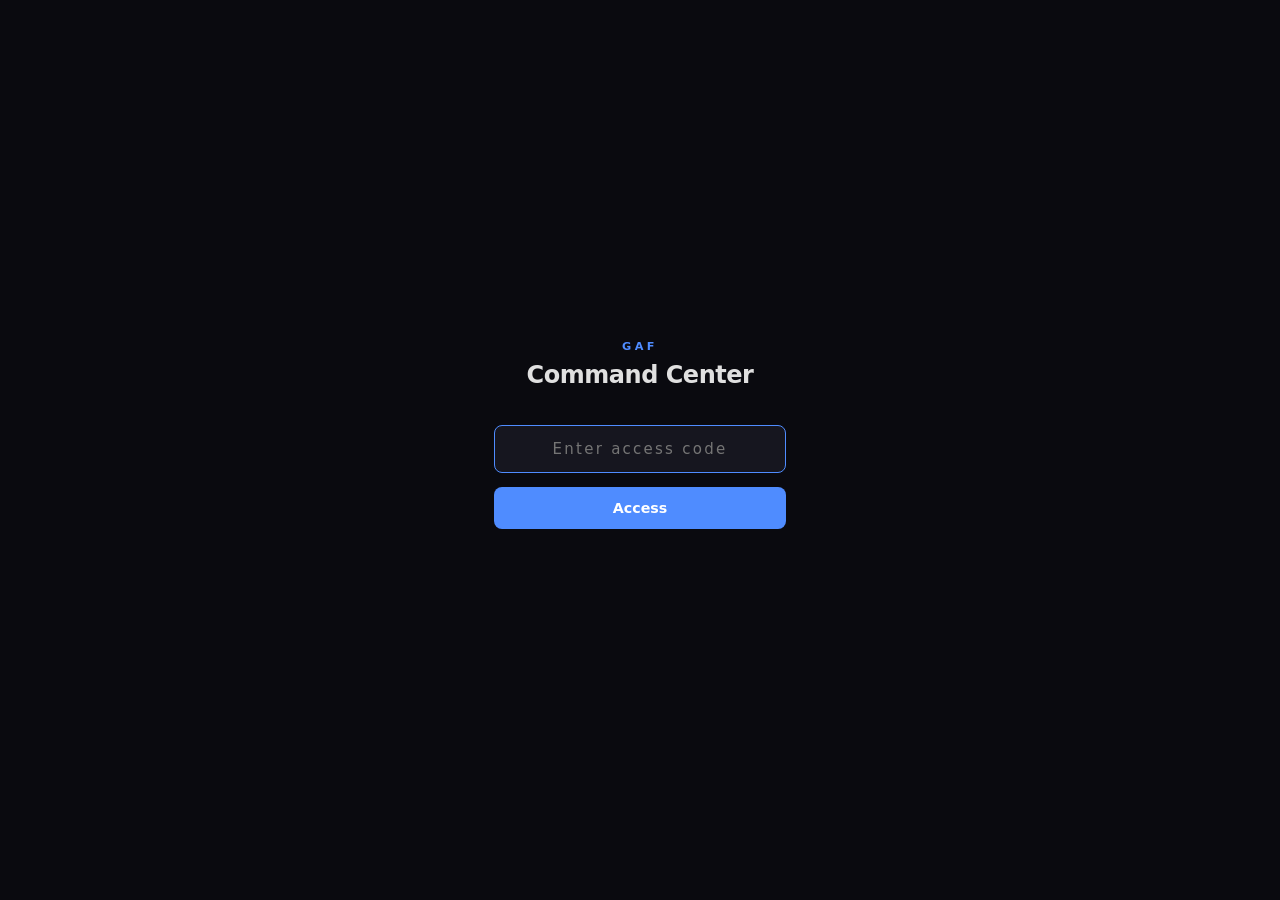
==== index.html @ 258016d7 "Initial build: GAF CMO Command Center Password-protected dashboard on GitHub Pages with data refresh" ====
<!DOCTYPE html>
<html lang="en">
<head>
    <meta charset="UTF-8">
    <meta name="viewport" content="width=device-width, initial-scale=1.0">
    <title>GAF Command Center</title>
    <link rel="stylesheet" href="css/style.css">
</head>
<body>

    <!-- Password Gate -->
    <div id="password-gate" class="gate">
        <div class="gate-inner">
            <div class="gate-logo">GAF</div>
            <h1 class="gate-title">Command Center</h1>
            <form id="password-form" autocomplete="off">
                <input
                    type="password"
                    id="password-input"
                    class="gate-input"
                    placeholder="Enter access code"
                    autocomplete="off"
                    autofocus
                >
                <button type="submit" class="gate-button">Access</button>
            </form>
            <p id="gate-error" class="gate-error"></p>
        </div>
    </div>

    <!-- Dashboard -->
    <div id="dashboard" class="dashboard hidden">

        <!-- Top Bar -->
        <header class="topbar">
            <div class="topbar-left">
                <span class="topbar-brand">GAF</span>
                <span class="topbar-title">Command Center</span>
            </div>
            <div class="topbar-right">
                <span id="staleness-dot" class="staleness-dot"></span>
                <span id="last-updated" class="topbar-meta">Loading...</span>
            </div>
        </header>

        <!-- Grid -->
        <main class="grid">

            <!-- 1. Brand Performance -->
            <section class="card" id="panel-brand">
                <h2 class="card-title">Brand Performance</h2>
                <div id="brand-content" class="card-body">
                    <div class="loading-placeholder">Loading...</div>
                </div>
            </section>

            <!-- 2. Marketing Channels -->
            <section class="card" id="panel-channels">
                <h2 class="card-title">Marketing Channels</h2>
                <div id="channels-content" class="card-body">
                    <div class="loading-placeholder">Loading...</div>
                </div>
            </section>

            <!-- 3. Campaign Health -->
            <section class="card" id="panel-campaigns">
                <h2 class="card-title">Campaign Health</h2>
                <div id="campaigns-content" class="card-body">
                    <div class="loading-placeholder">Loading...</div>
                </div>
            </section>

            <!-- 4. Customer Intelligence -->
            <section class="card" id="panel-cac">
                <h2 class="card-title">Customer Intelligence</h2>
                <div id="cac-content" class="card-body">
                    <div class="loading-placeholder">Loading...</div>
                </div>
            </section>

            <!-- 5. Team Execution -->
            <section class="card" id="panel-team">
                <h2 class="card-title">Team Execution</h2>
                <div id="team-content" class="card-body">
                    <div class="loading-placeholder">Loading...</div>
                </div>
            </section>

            <!-- 6. Gary's Board -->
            <section class="card" id="panel-gary">
                <h2 class="card-title">Gary's Board</h2>
                <div id="gary-content" class="card-body">
                    <div class="loading-placeholder">Loading...</div>
                </div>
            </section>

        </main>

    </div>

    <script src="js/app.js"></script>
</body>
</html>
---- css/style.css ----
/* ============================================
   GAF Command Center - Dashboard Styles
   ============================================ */

*, *::before, *::after {
    margin: 0;
    padding: 0;
    box-sizing: border-box;
}

:root {
    --bg: #0a0a0f;
    --card-bg: #12121a;
    --card-border: #1e1e2e;
    --text-primary: #e0e0e0;
    --text-secondary: #888;
    --text-muted: #555;
    --accent: #4f8cff;
    --green: #22c55e;
    --red: #ef4444;
    --amber: #f59e0b;
    --radius: 12px;
    --gap: 16px;
}

html {
    font-size: 15px;
}

body {
    font-family: system-ui, -apple-system, BlinkMacSystemFont, 'Segoe UI', Roboto, sans-serif;
    background: var(--bg);
    color: var(--text-primary);
    min-height: 100vh;
    -webkit-font-smoothing: antialiased;
    -moz-osx-font-smoothing: grayscale;
}

.hidden {
    display: none !important;
}

/* ============================================
   Password Gate
   ============================================ */

.gate {
    position: fixed;
    inset: 0;
    display: flex;
    align-items: center;
    justify-content: center;
    background: var(--bg);
    z-index: 1000;
}

.gate-inner {
    text-align: center;
    width: 100%;
    max-width: 340px;
    padding: 0 24px;
}

.gate-logo {
    font-size: 0.75rem;
    font-weight: 700;
    letter-spacing: 0.3em;
    text-transform: uppercase;
    color: var(--accent);
    margin-bottom: 8px;
}

.gate-title {
    font-size: 1.6rem;
    font-weight: 600;
    color: var(--text-primary);
    margin-bottom: 36px;
    letter-spacing: -0.02em;
}

.gate-input {
    display: block;
    width: 100%;
    padding: 14px 18px;
    font-size: 1rem;
    font-family: inherit;
    background: #16161f;
    border: 1px solid var(--card-border);
    border-radius: 8px;
    color: var(--text-primary);
    outline: none;
    transition: border-color 0.2s;
    text-align: center;
    letter-spacing: 0.15em;
}

.gate-input:focus {
    border-color: var(--accent);
}

.gate-input.shake {
    animation: shake 0.4s ease;
}

@keyframes shake {
    0%, 100% { transform: translateX(0); }
    20% { transform: translateX(-8px); }
    40% { transform: translateX(8px); }
    60% { transform: translateX(-6px); }
    80% { transform: translateX(6px); }
}

.gate-button {
    display: block;
    width: 100%;
    margin-top: 14px;
    padding: 13px 0;
    font-size: 0.95rem;
    font-weight: 600;
    font-family: inherit;
    background: var(--accent);
    color: #fff;
    border: none;
    border-radius: 8px;
    cursor: pointer;
    transition: opacity 0.2s;
}

.gate-button:hover {
    opacity: 0.85;
}

.gate-error {
    margin-top: 16px;
    font-size: 0.85rem;
    color: var(--red);
    min-height: 1.2em;
}

/* ============================================
   Top Bar
   ============================================ */

.topbar {
    display: flex;
    align-items: center;
    justify-content: space-between;
    padding: 16px 24px;
    border-bottom: 1px solid var(--card-border);
    position: sticky;
    top: 0;
    background: var(--bg);
    z-index: 100;
}

.topbar-left {
    display: flex;
    align-items: baseline;
    gap: 10px;
}

.topbar-brand {
    font-size: 0.7rem;
    font-weight: 700;
    letter-spacing: 0.25em;
    text-transform: uppercase;
    color: var(--accent);
    background: rgba(79, 140, 255, 0.1);
    padding: 3px 8px;
    border-radius: 4px;
}

.topbar-title {
    font-size: 1.05rem;
    font-weight: 600;
    color: var(--text-primary);
    letter-spacing: -0.01em;
}

.topbar-right {
    display: flex;
    align-items: center;
    gap: 8px;
}

.staleness-dot {
    width: 8px;
    height: 8px;
    border-radius: 50%;
    background: var(--text-muted);
    flex-shrink: 0;
}

.staleness-dot.fresh { background: var(--green); }
.staleness-dot.stale { background: var(--amber); }
.staleness-dot.old { background: var(--red); }

.topbar-meta {
    font-size: 0.8rem;
    color: var(--text-secondary);
}

/* ============================================
   Grid Layout
   ============================================ */

.grid {
    display: grid;
    grid-template-columns: 1fr 1fr;
    gap: var(--gap);
    padding: var(--gap) 24px 40px;
    max-width: 1400px;
    margin: 0 auto;
}

@media (max-width: 820px) {
    .grid {
        grid-template-columns: 1fr;
        padding: var(--gap) 12px 32px;
    }
    .topbar {
        padding: 14px 12px;
    }
}

/* ============================================
   Cards
   ============================================ */

.card {
    background: var(--card-bg);
    border: 1px solid var(--card-border);
    border-radius: var(--radius);
    padding: 20px;
    transition: border-color 0.25s, box-shadow 0.25s;
    overflow: hidden;
}

.card:hover {
    border-color: #2a2a3e;
    box-shadow: 0 4px 24px rgba(0, 0, 0, 0.3);
}

.card-title {
    font-size: 0.78rem;
    font-weight: 600;
    text-transform: uppercase;
    letter-spacing: 0.1em;
    color: var(--text-secondary);
    margin-bottom: 16px;
}

.card-body {
    min-height: 80px;
}

.loading-placeholder {
    color: var(--text-muted);
    font-size: 0.85rem;
}

.panel-error {
    color: var(--red);
    font-size: 0.85rem;
    opacity: 0.8;
}

/* ============================================
   Brand Performance
   ============================================ */

.brand-grid {
    display: grid;
    grid-template-columns: 1fr 1fr;
    gap: 14px;
}

@media (max-width: 480px) {
    .brand-grid {
        grid-template-columns: 1fr;
    }
}

.brand-card {
    background: rgba(255, 255, 255, 0.02);
    border: 1px solid var(--card-border);
    border-radius: 8px;
    padding: 16px;
}

.brand-card-name {
    font-size: 0.72rem;
    font-weight: 600;
    text-transform: uppercase;
    letter-spacing: 0.08em;
    color: var(--accent);
    margin-bottom: 10px;
}

.brand-hero {
    font-size: 1.8rem;
    font-weight: 700;
    color: var(--text-primary);
    line-height: 1.1;
    margin-bottom: 4px;
}

.brand-hero-label {
    font-size: 0.72rem;
    color: var(--text-secondary);
    margin-bottom: 12px;
}

.brand-table {
    width: 100%;
    border-collapse: collapse;
    font-size: 0.78rem;
}

.brand-table th {
    text-align: left;
    color: var(--text-muted);
    font-weight: 500;
    padding: 3px 0;
    border-bottom: 1px solid var(--card-border);
}

.brand-table td {
    padding: 4px 0;
    color: var(--text-secondary);
}

.brand-table td:not(:first-child),
.brand-table th:not(:first-child) {
    text-align: right;
}

/* ============================================
   Marketing Channels
   ============================================ */

.channel-stats {
    display: grid;
    grid-template-columns: repeat(3, 1fr);
    gap: 8px;
    margin-bottom: 16px;
}

.channel-stat {
    text-align: center;
}

.channel-stat-value {
    font-size: 1.3rem;
    font-weight: 700;
    color: var(--text-primary);
}

.channel-stat-label {
    font-size: 0.68rem;
    color: var(--text-secondary);
    margin-top: 2px;
}

.channel-period-tabs {
    display: flex;
    gap: 6px;
    margin-bottom: 12px;
}

.channel-period-tab {
    font-size: 0.7rem;
    padding: 4px 10px;
    border-radius: 4px;
    background: transparent;
    border: 1px solid var(--card-border);
    color: var(--text-secondary);
    cursor: pointer;
    font-family: inherit;
}

.channel-period-tab.active {
    background: var(--accent);
    color: #fff;
    border-color: var(--accent);
}

.bar-chart {
    display: flex;
    flex-direction: column;
    gap: 8px;
}

.bar-row {
    display: flex;
    align-items: center;
    gap: 10px;
}

.bar-label {
    width: 110px;
    flex-shrink: 0;
    font-size: 0.75rem;
    color: var(--text-secondary);
    text-align: right;
    white-space: nowrap;
    overflow: hidden;
    text-overflow: ellipsis;
}

@media (max-width: 480px) {
    .bar-label {
        width: 80px;
        font-size: 0.7rem;
    }
}

.bar-track {
    flex: 1;
    height: 20px;
    background: rgba(255, 255, 255, 0.03);
    border-radius: 4px;
    overflow: hidden;
    position: relative;
}

.bar-fill {
    height: 100%;
    background: var(--accent);
    border-radius: 4px;
    transition: width 0.6s ease;
    min-width: 2px;
}

.bar-value {
    font-size: 0.72rem;
    color: var(--text-secondary);
    width: 55px;
    flex-shrink: 0;
    text-align: right;
}

/* ============================================
   Campaign Health
   ============================================ */

.campaign-list {
    display: flex;
    flex-direction: column;
    gap: 10px;
    max-height: 340px;
    overflow-y: auto;
}

.campaign-list::-webkit-scrollbar {
    width: 4px;
}

.campaign-list::-webkit-scrollbar-thumb {
    background: var(--card-border);
    border-radius: 2px;
}

.campaign-item {
    display: flex;
    align-items: center;
    gap: 10px;
    padding: 10px 12px;
    background: rgba(255, 255, 255, 0.02);
    border-radius: 8px;
    border: 1px solid transparent;
    transition: border-color 0.2s;
}

.campaign-item:hover {
    border-color: var(--card-border);
}

.campaign-info {
    flex: 1;
    min-width: 0;
}

.campaign-name {
    font-size: 0.82rem;
    color: var(--text-primary);
    white-space: nowrap;
    overflow: hidden;
    text-overflow: ellipsis;
}

.campaign-meta {
    display: flex;
    align-items: center;
    gap: 12px;
    margin-top: 4px;
}

.badge {
    font-size: 0.62rem;
    font-weight: 700;
    text-transform: uppercase;
    letter-spacing: 0.06em;
    padding: 2px 7px;
    border-radius: 4px;
}

.badge-sent { background: rgba(34, 197, 94, 0.15); color: var(--green); }
.badge-draft { background: rgba(136, 136, 136, 0.15); color: var(--text-secondary); }
.badge-scheduled { background: rgba(79, 140, 255, 0.15); color: var(--accent); }

.campaign-rate {
    font-size: 0.75rem;
}

.rate-green { color: var(--green); }
.rate-amber { color: var(--amber); }
.rate-red { color: var(--red); }
.rate-muted { color: var(--text-muted); }

/* ============================================
   Customer Intelligence
   ============================================ */

.cac-table {
    width: 100%;
    border-collapse: collapse;
    font-size: 0.78rem;
    margin-bottom: 18px;
}

.cac-table th {
    text-align: left;
    color: var(--text-muted);
    font-weight: 500;
    padding: 5px 8px 5px 0;
    border-bottom: 1px solid var(--card-border);
}

.cac-table th:not(:first-child) {
    text-align: right;
}

.cac-table td {
    padding: 6px 8px 6px 0;
    color: var(--text-secondary);
    border-bottom: 1px solid rgba(30, 30, 46, 0.5);
}

.cac-table td:not(:first-child) {
    text-align: right;
}

.cac-section-title {
    font-size: 0.7rem;
    font-weight: 600;
    text-transform: uppercase;
    letter-spacing: 0.08em;
    color: var(--text-muted);
    margin-bottom: 10px;
}

/* ============================================
   Team Execution
   ============================================ */

.team-section {
    margin-bottom: 16px;
}

.team-section:last-child {
    margin-bottom: 0;
}

.team-section-header {
    display: flex;
    align-items: center;
    gap: 8px;
    margin-bottom: 10px;
}

.team-section-title {
    font-size: 0.72rem;
    font-weight: 600;
    text-transform: uppercase;
    letter-spacing: 0.06em;
    color: var(--text-secondary);
}

.count-badge {
    font-size: 0.65rem;
    font-weight: 700;
    background: rgba(79, 140, 255, 0.15);
    color: var(--accent);
    padding: 1px 7px;
    border-radius: 10px;
}

.count-badge.overdue {
    background: rgba(239, 68, 68, 0.15);
    color: var(--red);
}

.task-list {
    display: flex;
    flex-direction: column;
    gap: 6px;
    max-height: 200px;
    overflow-y: auto;
}

.task-list::-webkit-scrollbar {
    width: 4px;
}

.task-list::-webkit-scrollbar-thumb {
    background: var(--card-border);
    border-radius: 2px;
}

.task-item {
    display: flex;
    align-items: center;
    justify-content: space-between;
    gap: 8px;
    padding: 8px 10px;
    background: rgba(255, 255, 255, 0.02);
    border-radius: 6px;
    font-size: 0.8rem;
}

.task-item.overdue-item {
    border-left: 3px solid var(--red);
}

.task-name {
    flex: 1;
    min-width: 0;
    white-space: nowrap;
    overflow: hidden;
    text-overflow: ellipsis;
    color: var(--text-primary);
}

.task-assignee {
    font-size: 0.7rem;
    color: var(--text-muted);
    white-space: nowrap;
}

.task-due {
    font-size: 0.7rem;
    color: var(--text-secondary);
    white-space: nowrap;
}

.task-due.overdue-date {
    color: var(--red);
}

.team-empty {
    font-size: 0.8rem;
    color: var(--text-muted);
    padding: 8px 0;
}

/* ============================================
   Gary's Board
   ============================================ */

.gary-list {
    display: flex;
    flex-direction: column;
    gap: 4px;
    max-height: 300px;
    overflow-y: auto;
}

.gary-list::-webkit-scrollbar {
    width: 4px;
}

.gary-list::-webkit-scrollbar-thumb {
    background: var(--card-border);
    border-radius: 2px;
}

.gary-item {
    display: flex;
    align-items: center;
    gap: 10px;
    padding: 8px 10px;
    border-radius: 6px;
    font-size: 0.82rem;
    color: var(--text-primary);
    cursor: default;
}

.gary-item:hover {
    background: rgba(255, 255, 255, 0.02);
}

.gary-checkbox {
    width: 16px;
    height: 16px;
    border: 2px solid var(--card-border);
    border-radius: 4px;
    flex-shrink: 0;
    display: flex;
    align-items: center;
    justify-content: center;
}

.gary-checkbox.checked {
    background: var(--accent);
    border-color: var(--accent);
}

.gary-checkbox.checked::after {
    content: '';
    width: 6px;
    height: 3px;
    border-left: 2px solid #fff;
    border-bottom: 2px solid #fff;
    transform: rotate(-45deg) translateY(-1px);
}

.gary-item.completed .gary-task-name {
    text-decoration: line-through;
    color: var(--text-muted);
}

.gary-task-name {
    flex: 1;
    min-width: 0;
    white-space: nowrap;
    overflow: hidden;
    text-overflow: ellipsis;
}

/* ============================================
   ROAS Bars (reuse bar-chart styles)
   ============================================ */

.roas-bar-fill {
    height: 100%;
    border-radius: 4px;
    transition: width 0.6s ease;
    min-width: 2px;
}

.roas-positive { background: var(--green); }
.roas-neutral { background: var(--amber); }
.roas-negative { background: var(--red); }
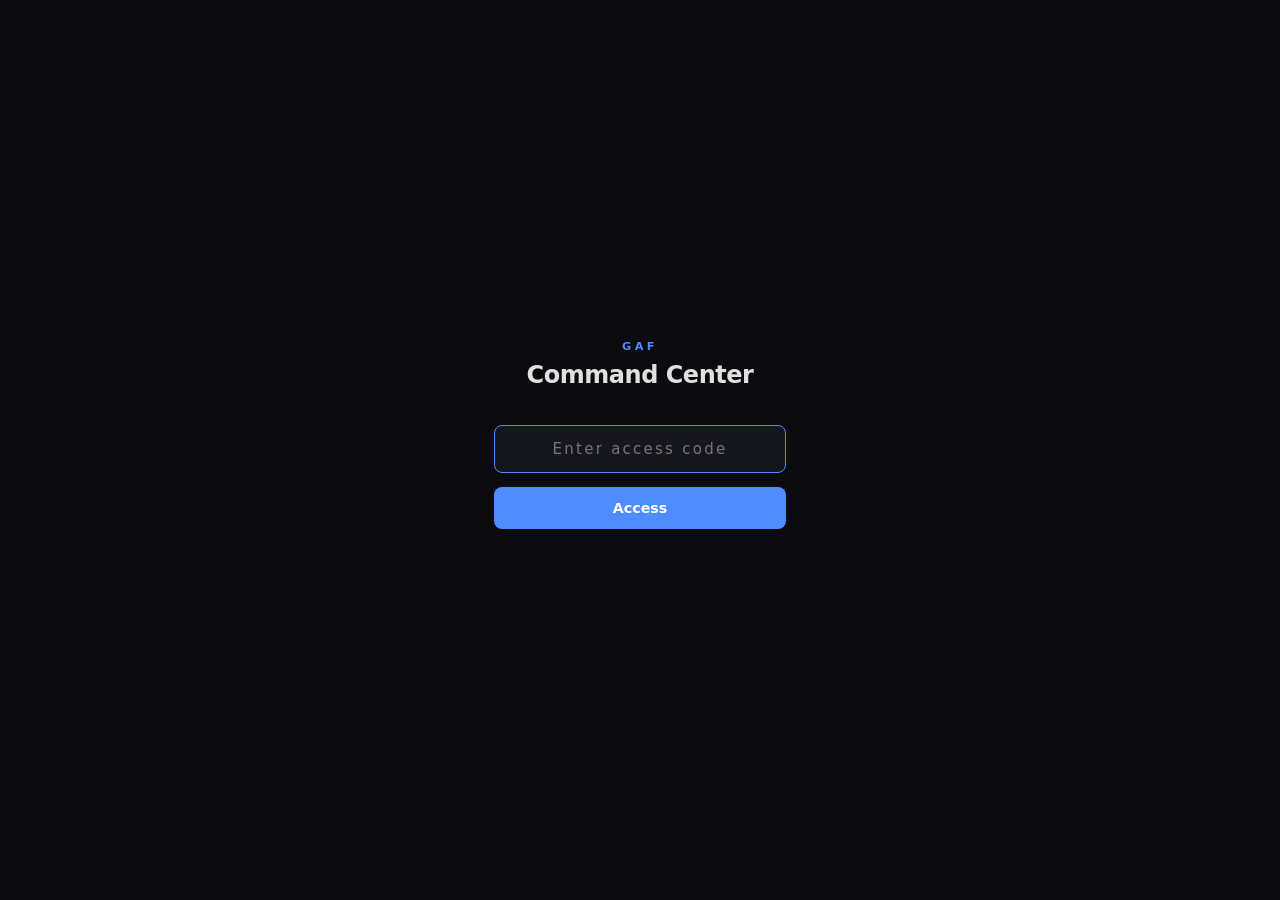
==== commit b49b14f3: "Add Product Performance dashboard with top 10 SKUs New page showing top 10 SKUs ranked by GP/Visit, " ====
--- a/index.html
+++ b/index.html
@@ -36,6 +36,7 @@
             <div class="topbar-left">
                 <span class="topbar-brand">GAF</span>
                 <span class="topbar-title">Command Center</span>
+                <a href="products.html" style="font-size:0.78rem;color:#4f8cff;text-decoration:none;margin-left:16px;opacity:0.7;transition:opacity 0.2s;" onmouseover="this.style.opacity='1'" onmouseout="this.style.opacity='0.7'">Product Performance &rarr;</a>
             </div>
             <div class="topbar-right">
                 <span id="staleness-dot" class="staleness-dot"></span>
